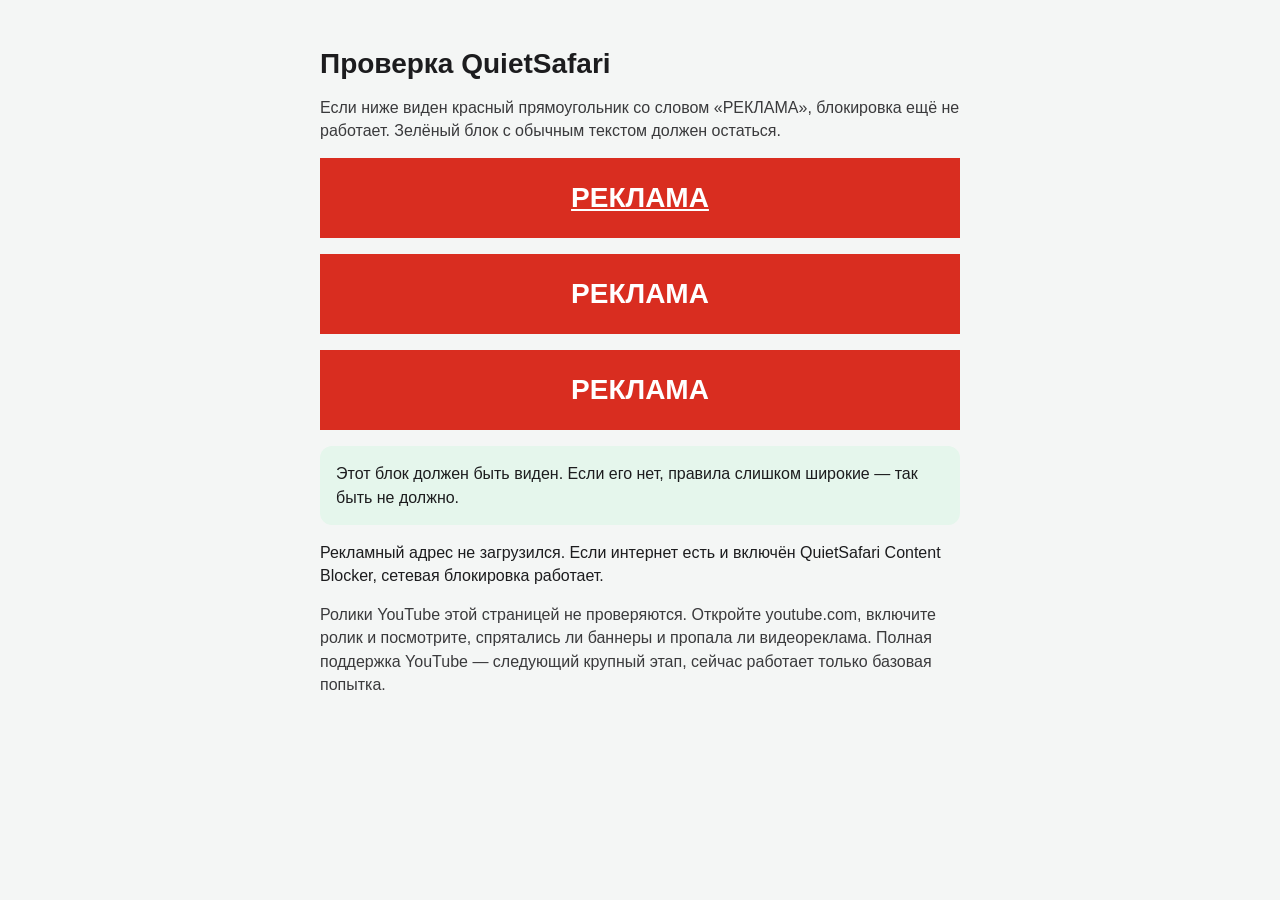
==== App/TestPage.html @ 6d4b0d61 "Add QuietSafari scaffold so the Mac app can run from Xcode. The owner needs a project that opens, si" ====
<!DOCTYPE html>
<html lang="ru">
<head>
  <meta charset="utf-8">
  <title>Проверка QuietSafari</title>
  <style>
    body {
      margin: 0;
      font-family: -apple-system, BlinkMacSystemFont, "Segoe UI", sans-serif;
      background: #f4f6f5;
      color: #1c1c1e;
    }
    main {
      max-width: 640px;
      margin: 48px auto;
      padding: 0 20px 48px;
    }
    h1 { font-size: 28px; margin-bottom: 8px; }
    .note { color: #3a3a3c; line-height: 1.45; }
    .ad {
      display: block;
      margin: 16px 0;
      padding: 24px;
      background: #d92d20;
      color: white;
      font-size: 28px;
      font-weight: 700;
      text-align: center;
    }
    .keep {
      margin: 16px 0;
      padding: 16px;
      background: #e5f6ec;
      border-radius: 12px;
      line-height: 1.45;
    }
    #qs-net { line-height: 1.45; }
  </style>
</head>
<body>
  <main>
    <h1>Проверка QuietSafari</h1>
    <p class="note">Если ниже виден красный прямоугольник со словом «РЕКЛАМА», блокировка ещё не работает. Зелёный блок с обычным текстом должен остаться.</p>

    <ins class="adsbygoogle ad">РЕКЛАМА</ins>
    <div id="google_ads_iframe_1" class="ad">РЕКЛАМА</div>
    <div id="div-gpt-ad-banner" class="ad">РЕКЛАМА</div>

    <p class="keep" id="keep">Этот блок должен быть виден. Если его нет, правила слишком широкие — так быть не должно.</p>
    <p id="qs-net">Проверяем, обрывается ли запрос к рекламной сети…</p>
    <p class="note">Ролики YouTube этой страницей не проверяются. Откройте youtube.com, включите ролик и посмотрите, спрятались ли баннеры и пропала ли видеореклама. Полная поддержка YouTube — следующий крупный этап, сейчас работает только базовая попытка.</p>
  </main>
  <script>
    var settled = false;
    function markNetwork(blocked) {
      if (settled) {
        return;
      }
      settled = true;
      var line = document.getElementById("qs-net");
      if (blocked) {
        line.textContent = "Рекламный адрес не загрузился. Если интернет есть и включён QuietSafari Content Blocker, сетевая блокировка работает.";
      } else {
        line.textContent = "Рекламный скрипт загрузился. Включите «QuietSafari Content Blocker» в Safari и обновите страницу.";
      }
    }
    setTimeout(function () { markNetwork(true); }, 8000);
  </script>
  <script src="https://pagead2.googlesyndication.com/pagead/js/adsbygoogle.js" onload="markNetwork(false)" onerror="markNetwork(true)"></script>
</body>
</html>
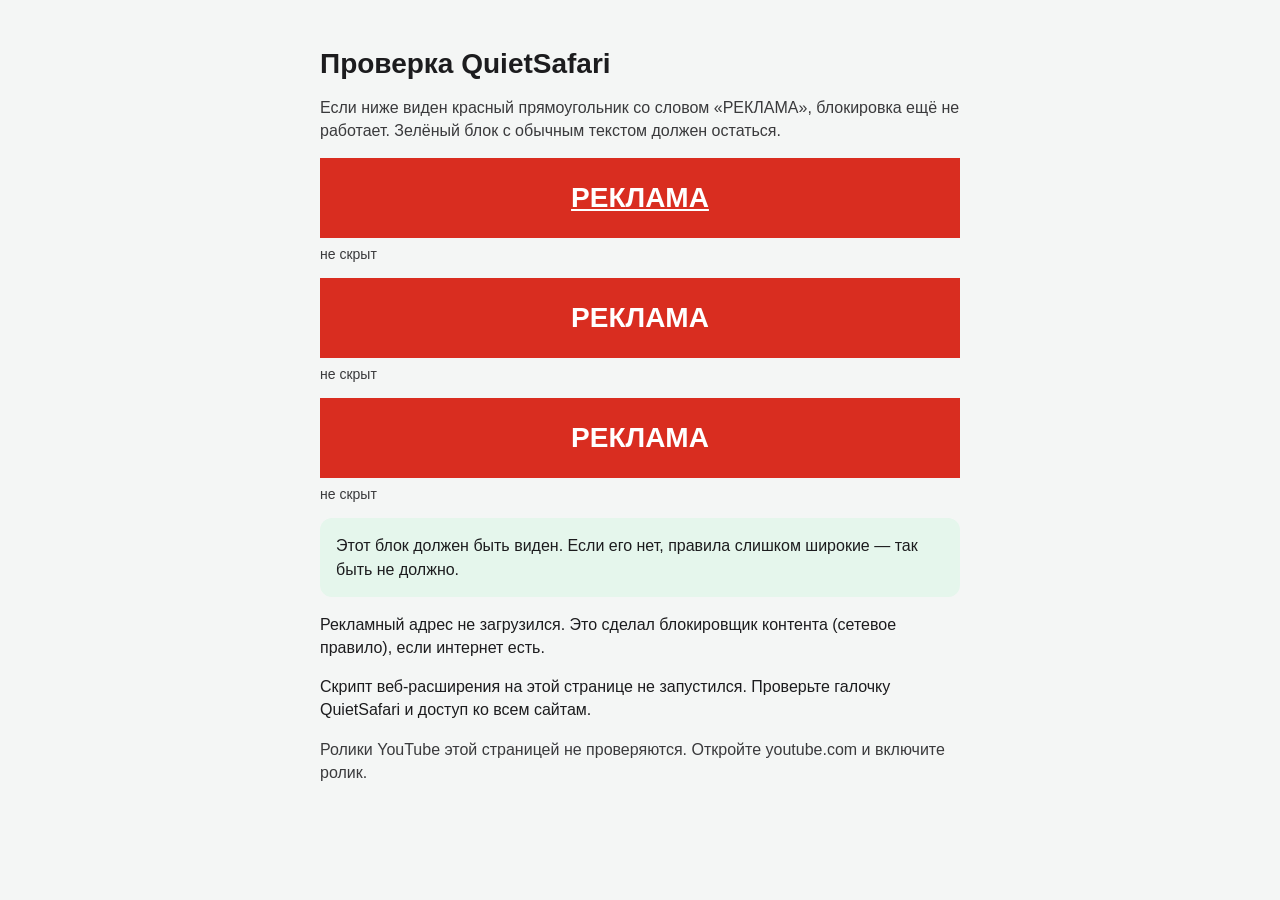
==== commit 6c633390: "Fix Safari rejecting the content-blocker lists. WebKit url-filters cannot contain a disjunction, and" ====
--- a/App/TestPage.html
+++ b/App/TestPage.html
@@ -34,7 +34,12 @@
       border-radius: 12px;
       line-height: 1.45;
     }
-    #qs-net { line-height: 1.45; }
+    .how {
+      margin: -8px 0 16px;
+      color: #3a3a3c;
+      font-size: 14px;
+    }
+    #qs-net, #qs-ext { line-height: 1.45; }
   </style>
 </head>
 <body>
@@ -42,13 +47,17 @@
     <h1>Проверка QuietSafari</h1>
     <p class="note">Если ниже виден красный прямоугольник со словом «РЕКЛАМА», блокировка ещё не работает. Зелёный блок с обычным текстом должен остаться.</p>
 
-    <ins class="adsbygoogle ad">РЕКЛАМА</ins>
+    <ins class="adsbygoogle ad" id="slot-adsense">РЕКЛАМА</ins>
+    <p class="how" id="how-adsense">Проверяем, кто скрыл первый блок…</p>
     <div id="google_ads_iframe_1" class="ad">РЕКЛАМА</div>
+    <p class="how" id="how-iframe">Проверяем, кто скрыл второй блок…</p>
     <div id="div-gpt-ad-banner" class="ad">РЕКЛАМА</div>
+    <p class="how" id="how-gpt">Проверяем, кто скрыл третий блок…</p>
 
     <p class="keep" id="keep">Этот блок должен быть виден. Если его нет, правила слишком широкие — так быть не должно.</p>
     <p id="qs-net">Проверяем, обрывается ли запрос к рекламной сети…</p>
-    <p class="note">Ролики YouTube этой страницей не проверяются. Откройте youtube.com, включите ролик и посмотрите, спрятались ли баннеры и пропала ли видеореклама. Полная поддержка YouTube — следующий крупный этап, сейчас работает только базовая попытка.</p>
+    <p id="qs-ext">Проверяем, запустился ли скрипт веб-расширения…</p>
+    <p class="note">Ролики YouTube этой страницей не проверяются. Откройте youtube.com и включите ролик.</p>
   </main>
   <script>
     var settled = false;
@@ -59,11 +68,55 @@
       settled = true;
       var line = document.getElementById("qs-net");
       if (blocked) {
-        line.textContent = "Рекламный адрес не загрузился. Если интернет есть и включён QuietSafari Content Blocker, сетевая блокировка работает.";
+        line.textContent = "Рекламный адрес не загрузился. Это сделал блокировщик контента (сетевое правило), если интернет есть.";
       } else {
-        line.textContent = "Рекламный скрипт загрузился. Включите «QuietSafari Content Blocker» в Safari и обновите страницу.";
+        line.textContent = "Рекламный скрипт загрузился. Сетевое правило Content Blocker на этот адрес не сработало.";
       }
     }
+    function mechanism(node) {
+      if (!node) {
+        return "блок не найден";
+      }
+      if (document.documentElement.dataset.qsAllowlisted === "1") {
+        return "не скрыт: 127.0.0.1 в белом списке";
+      }
+      var hidden = getComputedStyle(node).display === "none";
+      if (node.dataset.qsBy === "extension") {
+        return hidden ? "скрыто веб-расширением" : "веб-расширение отметило блок, но он виден";
+      }
+      if (hidden) {
+        return "скрыто блокировщиком контента";
+      }
+      return "не скрыт";
+    }
+    function reportSlots() {
+      var pairs = [
+        ["slot-adsense", "how-adsense"],
+        ["google_ads_iframe_1", "how-iframe"],
+        ["div-gpt-ad-banner", "how-gpt"]
+      ];
+      for (var i = 0; i < pairs.length; i += 1) {
+        var node = document.getElementById(pairs[i][0]);
+        var line = document.getElementById(pairs[i][1]);
+        if (line) {
+          line.textContent = mechanism(node);
+        }
+      }
+      var ext = document.getElementById("qs-ext");
+      if (!ext) {
+        return;
+      }
+      if (document.documentElement.dataset.qsAllowlisted === "1") {
+        ext.textContent = "Веб-расширение запустилось и не прячет блоки: 127.0.0.1 есть в белом списке. Удалите его в окне QuietSafari.";
+      } else if (document.documentElement.dataset.qsCosmeticSeen === "1") {
+        ext.textContent = "Скрипт веб-расширения на этой странице запустился.";
+      } else {
+        ext.textContent = "Скрипт веб-расширения на этой странице не запустился. Проверьте галочку QuietSafari и доступ ко всем сайтам.";
+      }
+    }
+    setTimeout(reportSlots, 400);
+    setTimeout(reportSlots, 1500);
+    setTimeout(reportSlots, 3000);
     setTimeout(function () { markNetwork(true); }, 8000);
   </script>
   <script src="https://pagead2.googlesyndication.com/pagead/js/adsbygoogle.js" onload="markNetwork(false)" onerror="markNetwork(true)"></script>
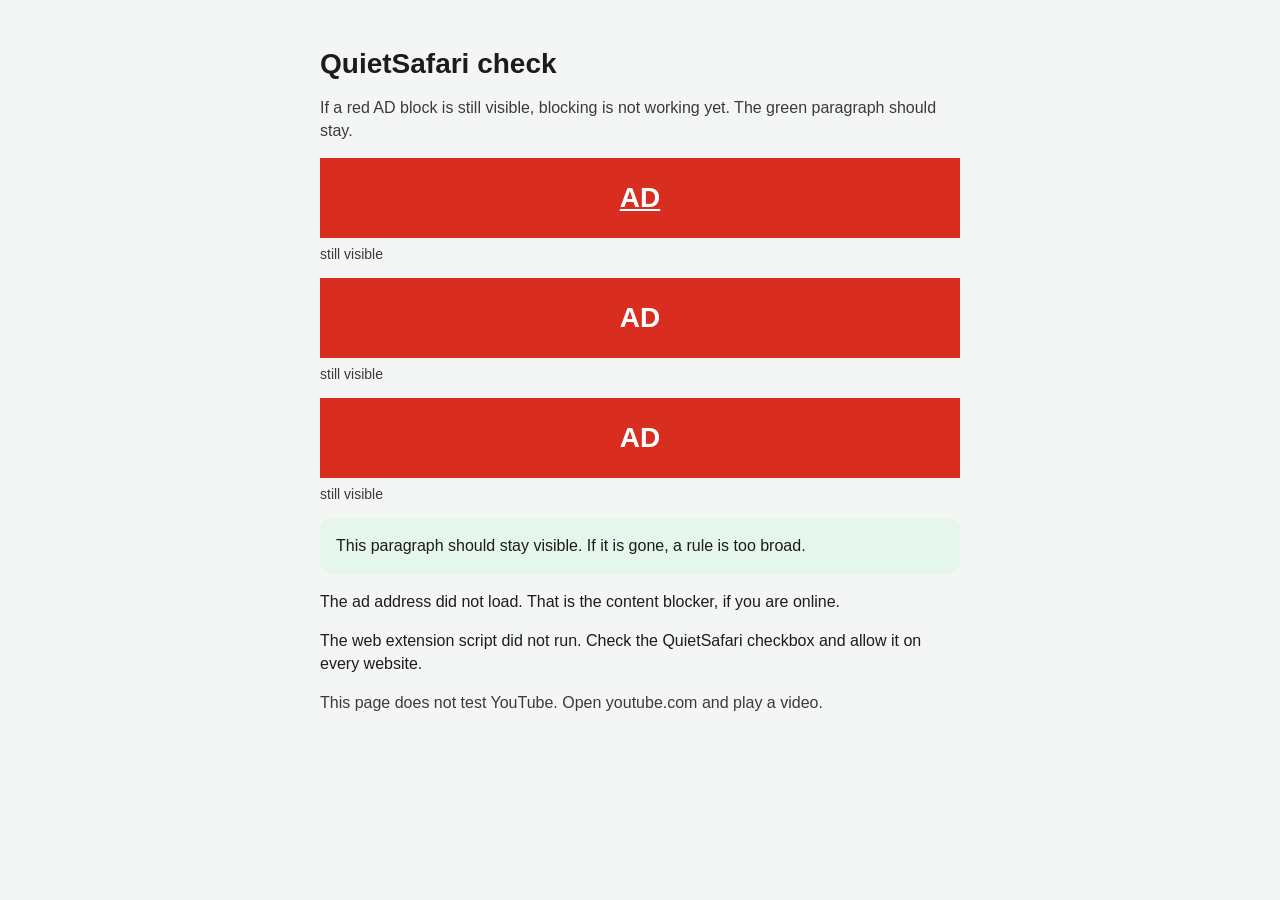
==== commit 2d0de32a: "Switch the product to English and trace the real leaf. The site, app, popup, test page, and docs now" ====
--- a/App/TestPage.html
+++ b/App/TestPage.html
@@ -1,8 +1,8 @@
 <!DOCTYPE html>
-<html lang="ru">
+<html lang="en">
 <head>
   <meta charset="utf-8">
-  <title>Проверка QuietSafari</title>
+  <title>QuietSafari check</title>
   <style>
     body {
       margin: 0;
@@ -44,20 +44,20 @@
 </head>
 <body>
   <main>
-    <h1>Проверка QuietSafari</h1>
-    <p class="note">Если ниже виден красный прямоугольник со словом «РЕКЛАМА», блокировка ещё не работает. Зелёный блок с обычным текстом должен остаться.</p>
+    <h1>QuietSafari check</h1>
+    <p class="note">If a red AD block is still visible, blocking is not working yet. The green paragraph should stay.</p>
 
-    <ins class="adsbygoogle ad" id="slot-adsense">РЕКЛАМА</ins>
-    <p class="how" id="how-adsense">Проверяем, кто скрыл первый блок…</p>
-    <div id="google_ads_iframe_1" class="ad">РЕКЛАМА</div>
-    <p class="how" id="how-iframe">Проверяем, кто скрыл второй блок…</p>
-    <div id="div-gpt-ad-banner" class="ad">РЕКЛАМА</div>
-    <p class="how" id="how-gpt">Проверяем, кто скрыл третий блок…</p>
+    <ins class="adsbygoogle ad" id="slot-adsense">AD</ins>
+    <p class="how" id="how-adsense">Checking what hid the first block…</p>
+    <div id="google_ads_iframe_1" class="ad">AD</div>
+    <p class="how" id="how-iframe">Checking what hid the second block…</p>
+    <div id="div-gpt-ad-banner" class="ad">AD</div>
+    <p class="how" id="how-gpt">Checking what hid the third block…</p>
 
-    <p class="keep" id="keep">Этот блок должен быть виден. Если его нет, правила слишком широкие — так быть не должно.</p>
-    <p id="qs-net">Проверяем, обрывается ли запрос к рекламной сети…</p>
-    <p id="qs-ext">Проверяем, запустился ли скрипт веб-расширения…</p>
-    <p class="note">Ролики YouTube этой страницей не проверяются. Откройте youtube.com и включите ролик.</p>
+    <p class="keep" id="keep">This paragraph should stay visible. If it is gone, a rule is too broad.</p>
+    <p id="qs-net">Checking whether the ad-network request is blocked…</p>
+    <p id="qs-ext">Checking whether the web extension script ran…</p>
+    <p class="note">This page does not test YouTube. Open youtube.com and play a video.</p>
   </main>
   <script>
     var settled = false;
@@ -68,26 +68,26 @@
       settled = true;
       var line = document.getElementById("qs-net");
       if (blocked) {
-        line.textContent = "Рекламный адрес не загрузился. Это сделал блокировщик контента (сетевое правило), если интернет есть.";
+        line.textContent = "The ad address did not load. That is the content blocker, if you are online.";
       } else {
-        line.textContent = "Рекламный скрипт загрузился. Сетевое правило Content Blocker на этот адрес не сработало.";
+        line.textContent = "The ad script loaded. The Content Blocker network rule did not catch this address.";
       }
     }
     function mechanism(node) {
       if (!node) {
-        return "блок не найден";
+        return "block not found";
       }
       if (document.documentElement.dataset.qsAllowlisted === "1") {
-        return "не скрыт: 127.0.0.1 в белом списке";
+        return "still visible: 127.0.0.1 is allowed";
       }
       var hidden = getComputedStyle(node).display === "none";
       if (node.dataset.qsBy === "extension") {
-        return hidden ? "скрыто веб-расширением" : "веб-расширение отметило блок, но он виден";
+        return hidden ? "hidden by the web extension" : "marked by the web extension, but still visible";
       }
       if (hidden) {
-        return "скрыто блокировщиком контента";
+        return "hidden by the content blocker";
       }
-      return "не скрыт";
+      return "still visible";
     }
     function reportSlots() {
       var pairs = [
@@ -107,11 +107,11 @@
         return;
       }
       if (document.documentElement.dataset.qsAllowlisted === "1") {
-        ext.textContent = "Веб-расширение запустилось и не прячет блоки: 127.0.0.1 есть в белом списке. Удалите его в окне QuietSafari.";
+        ext.textContent = "The web extension ran and is not hiding blocks: 127.0.0.1 is in the allowlist. Remove it in QuietSafari.";
       } else if (document.documentElement.dataset.qsCosmeticSeen === "1") {
-        ext.textContent = "Скрипт веб-расширения на этой странице запустился.";
+        ext.textContent = "The web extension script ran on this page.";
       } else {
-        ext.textContent = "Скрипт веб-расширения на этой странице не запустился. Проверьте галочку QuietSafari и доступ ко всем сайтам.";
+        ext.textContent = "The web extension script did not run. Check the QuietSafari checkbox and allow it on every website.";
       }
     }
     setTimeout(reportSlots, 400);
